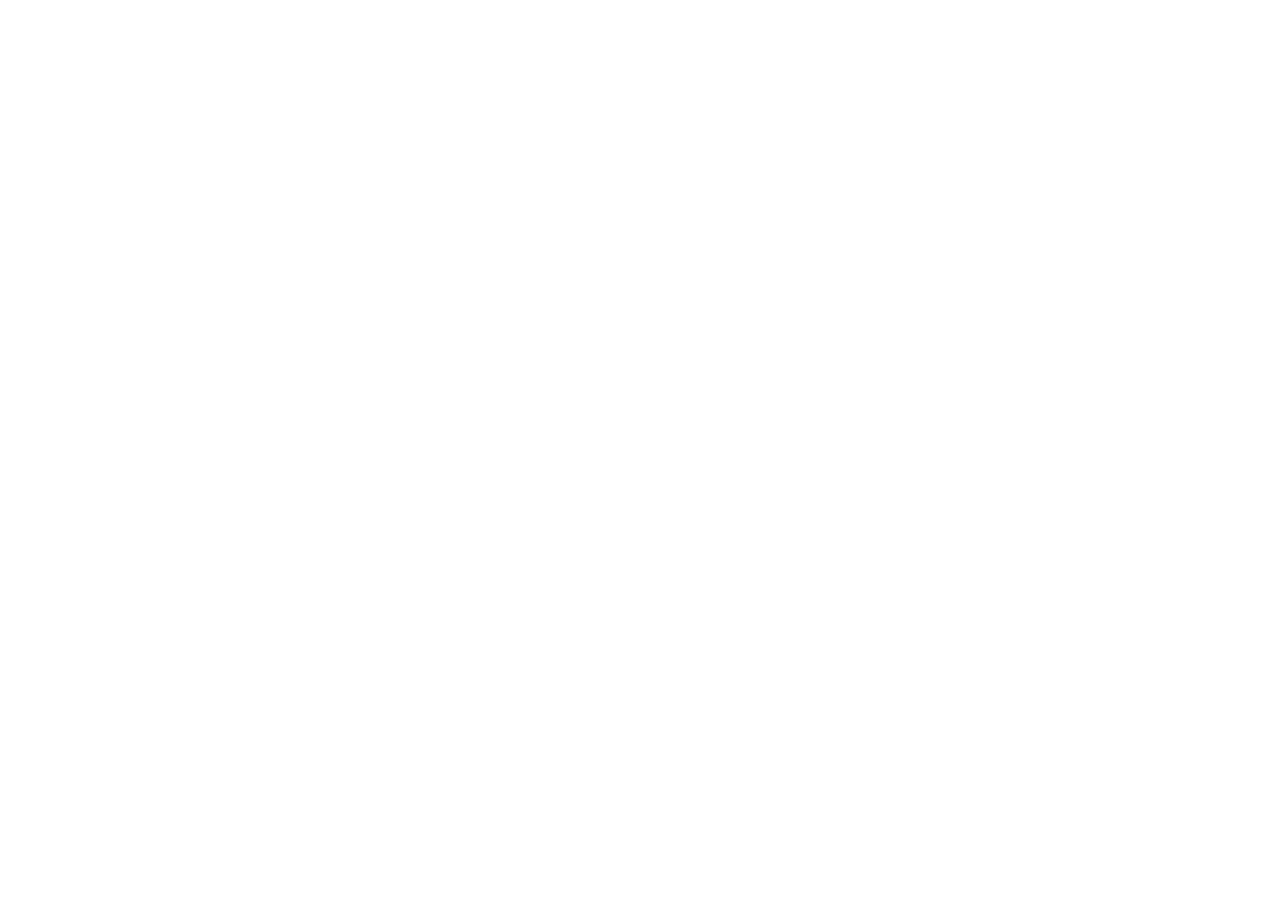
==== index.html @ bdba9b39 "add index html and title" ====
<!DOCTYPE html>
<html lang="en">
<head>
    <meta charset="UTF-8">
    <meta name="viewport" content="width=device-width, initial-scale=1.0">
    <title>Your Local Community Board</title>
</head>
<body>
    
</body>
</html>
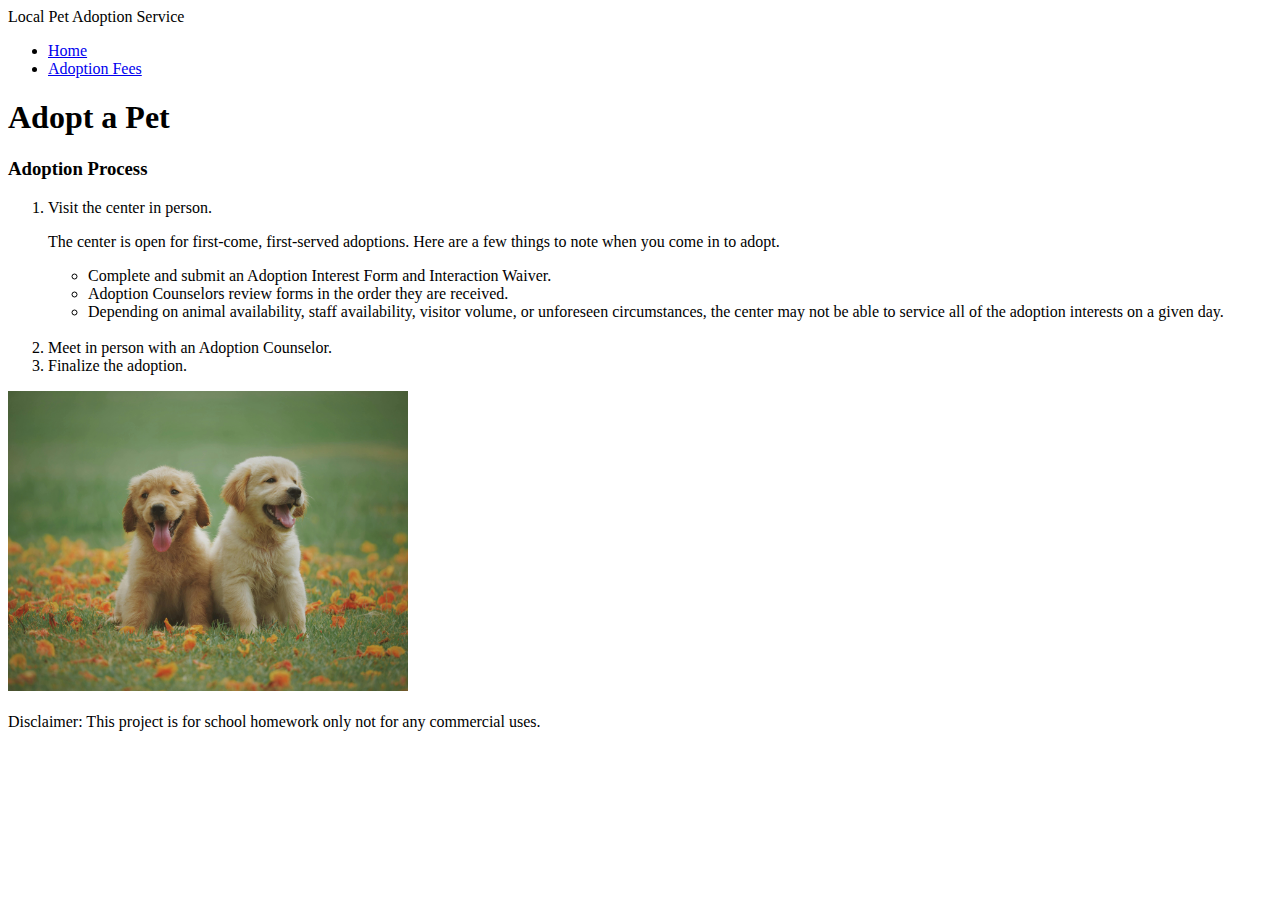
==== commit 7d3cfd17: "add homepage" ====
--- a/index.html
+++ b/index.html
@@ -3,9 +3,43 @@
 <head>
     <meta charset="UTF-8">
     <meta name="viewport" content="width=device-width, initial-scale=1.0">
-    <title>Your Local Community Board</title>
+    <title>Local Pet Adoption Service Homepage</title>
 </head>
 <body>
-    
+    <!--Header-->
+    <header>
+       Local Pet Adoption Service
+    </header>
+    <!--Navigation-->
+    <nav>
+        <ul>
+            <li><a href="index.html">Home</a></li>
+            <li><a href="page2.html">Adoption Fees</a></li>
+        </ul>
+    </nav>
+    <!--Main Content-->
+    <main>
+         <h1>Adopt a Pet</h1>
+         <p>
+            <h3>Adoption Process</h3>
+        </p>
+            <ol>
+                <li>Visit the center in person.</li>
+                    <p>The center is open for first-come, first-served adoptions. Here are a few things to note when you come in to adopt.</p>
+                        <ul>
+                            <li>Complete and submit an Adoption Interest Form and Interaction Waiver. </li>
+                            <li>Adoption Counselors review forms in the order they are received.</li>
+                            <li>Depending on animal availability, staff availability, visitor volume, or unforeseen circumstances, the center may not be able to service all of the adoption interests on a given day.</li>
+                        </ul><br>
+                <li>Meet in person with an Adoption Counselor.</li>
+                <li>Finalize the adoption.</li>
+            </ol>
+            <img src="images/pexels-chevanon-1108099.jpg" alt="adopt a dog" width="400">
+    </main>
+    <br>
+    <!--Footer-->
+    <footer>
+        Disclaimer: This project is for school homework only not for any commercial uses. 
+    </footer>
 </body>
 </html>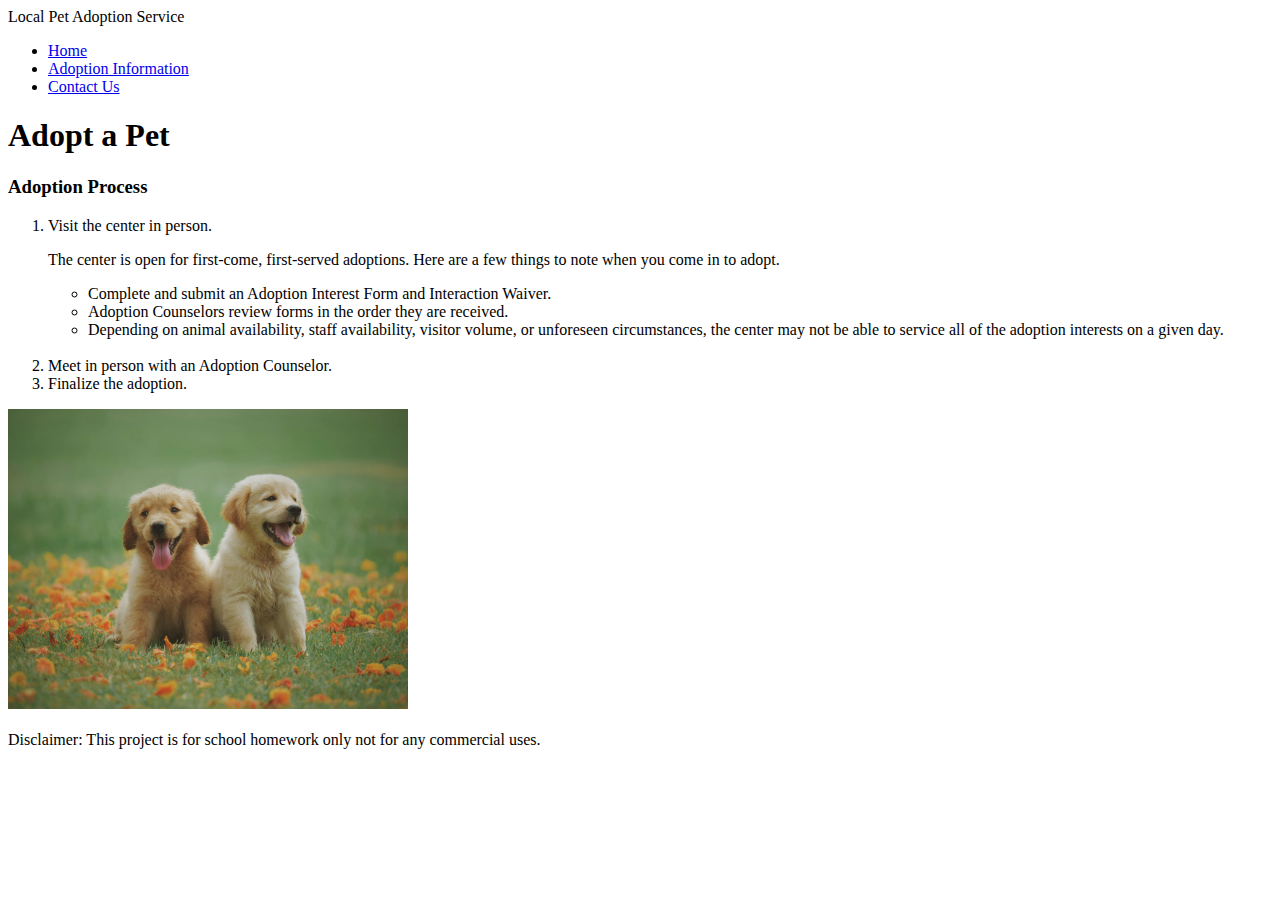
==== commit 4274aa0a: "add page3.html to m1-assignment" ====
--- a/index.html
+++ b/index.html
@@ -14,7 +14,8 @@
     <nav>
         <ul>
             <li><a href="index.html">Home</a></li>
-            <li><a href="page2.html">Adoption Fees</a></li>
+            <li><a href="page2.html">Adoption Information</a></li>
+            <li><a href="page3.html">Contact Us</a></li>
         </ul>
     </nav>
     <!--Main Content-->
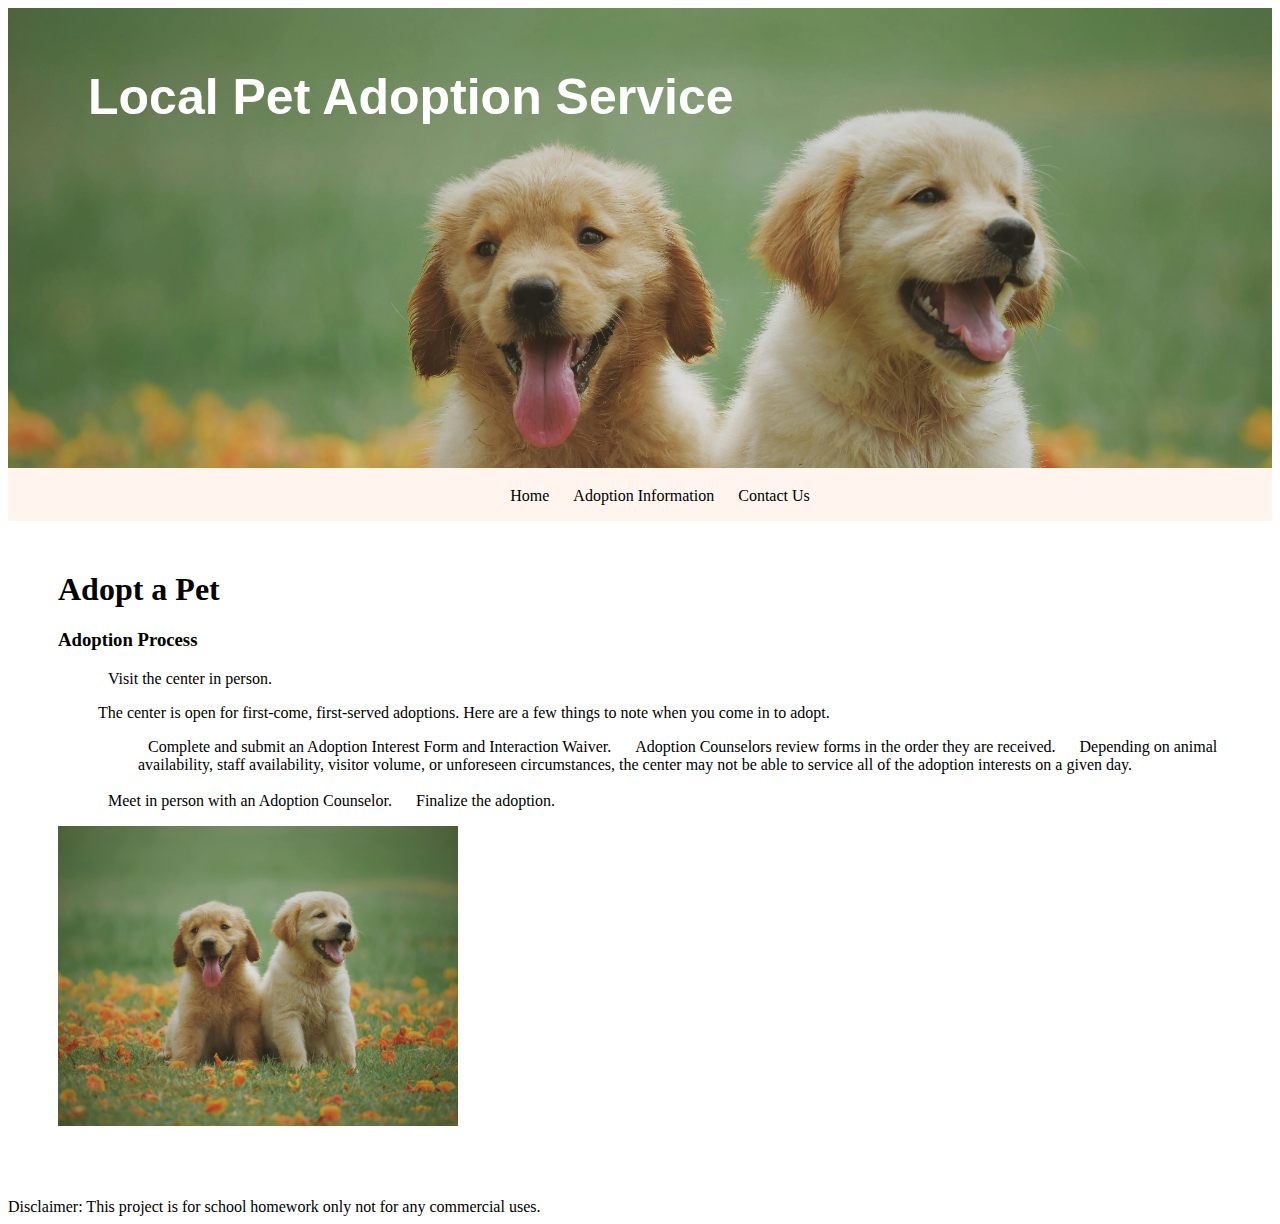
==== commit 2eb10818: "week2 day3 lab assignment CSS update" ====
--- a/index.html
+++ b/index.html
@@ -4,6 +4,65 @@
     <meta charset="UTF-8">
     <meta name="viewport" content="width=device-width, initial-scale=1.0">
     <title>Local Pet Adoption Service Homepage</title>
+
+<style>
+    header {
+        background: url("images/pexels-chevanon-1108099.jpg") 0px -125px no-repeat;
+        background-size: 1400px; 
+        height: 400px;
+        padding-top: 60px; 
+        padding-left: 80px;
+        font-weight: bold;
+        font-family: Arial, Helvetica, sans-serif;
+        font-size:50px; 
+        color:#fff
+    }
+
+    li {
+        list-style-type: none;
+        display: inline;
+        padding: 5px 10px;
+    }
+
+    li a:link {
+        text-decoration: none;
+        color:#000000;
+    }
+
+    li a:visited {
+        text-decoration: none;
+        color: #000000;
+    }
+
+    li a:hover {
+        text-decoration: underline;
+        color: #0000ff;
+    }
+
+    li a:active {
+        text-decoration: none;
+        color: #9933ff
+    }
+
+    nav {
+    background-color: rgb(255, 245, 238);
+    height: 50px;
+    text-align: center;
+    padding-top: 3px;
+    }
+
+    /* style the main content area */
+
+    main {
+    margin: 50px;
+    }
+
+   
+
+
+
+</style> 
+    
 </head>
 <body>
     <!--Header-->
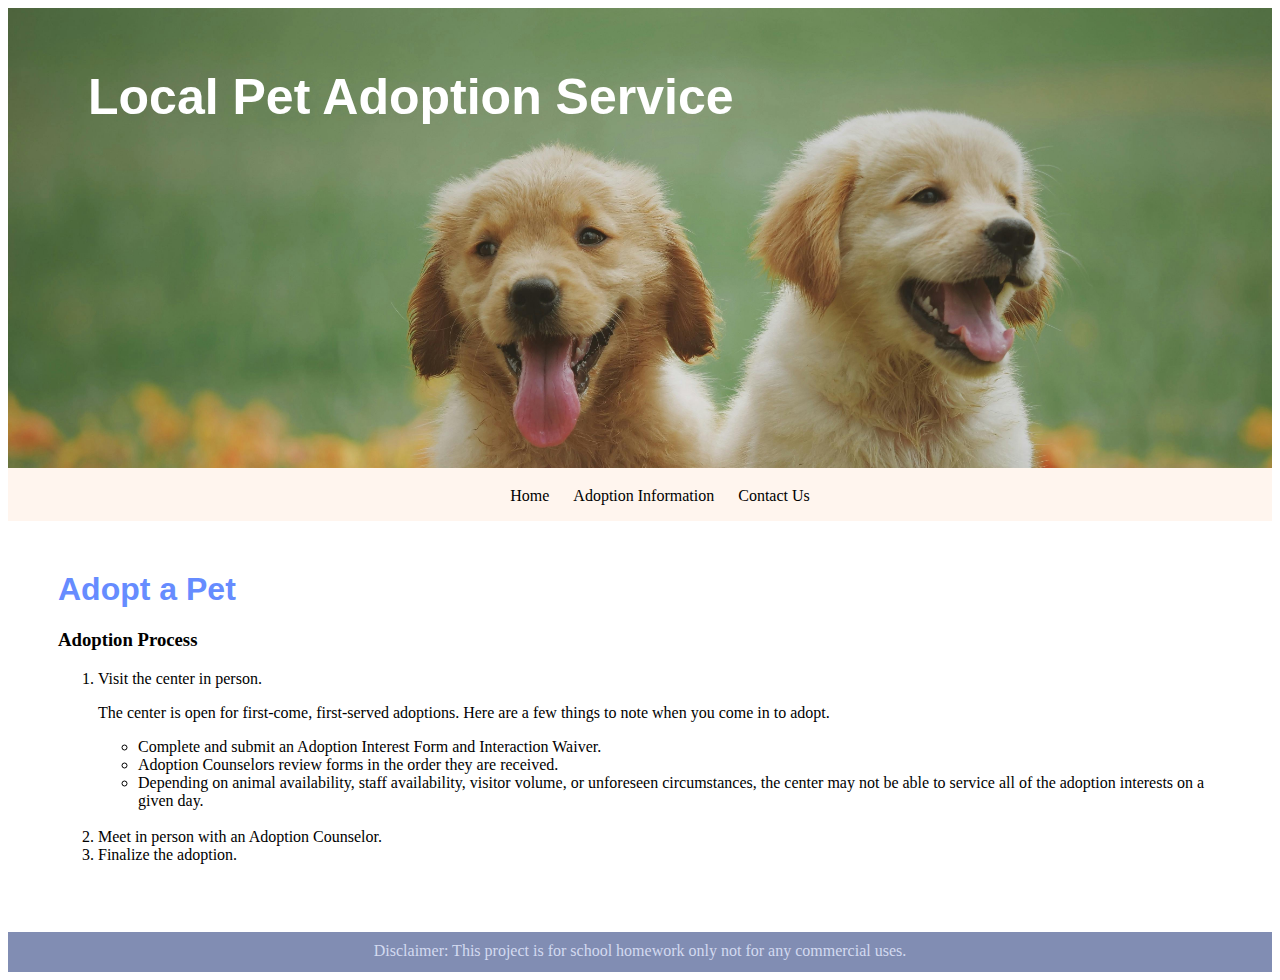
==== commit d7610cd7: "week2 day3 lab assignment CSS update page 2" ====
--- a/index.html
+++ b/index.html
@@ -6,6 +6,7 @@
     <title>Local Pet Adoption Service Homepage</title>
 
 <style>
+    /* style header area */
     header {
         background: url("images/pexels-chevanon-1108099.jpg") 0px -125px no-repeat;
         background-size: 1400px; 
@@ -15,10 +16,11 @@
         font-weight: bold;
         font-family: Arial, Helvetica, sans-serif;
         font-size:50px; 
-        color:#fff
+        color:#fff;
     }
 
-    li {
+    /* style navigation */
+    .nav li {
         list-style-type: none;
         display: inline;
         padding: 5px 10px;
@@ -41,7 +43,7 @@
 
     li a:active {
         text-decoration: none;
-        color: #9933ff
+        color: #9933ff;
     }
 
     nav {
@@ -52,14 +54,23 @@
     }
 
     /* style the main content area */
-
     main {
     margin: 50px;
     }
 
-   
+    main h1 {
+    color: #668cff;
+    font-family: Arial, Helvetica, sans-serif
+    }
 
-
+    /* style footer area */
+    footer {
+    height: 30px;
+    background-color: rgb(129, 141, 179);
+    text-align: center;
+    padding-top: 10px;
+    color: rgb(211, 218, 240)
+    }
 
 </style> 
     
@@ -70,7 +81,7 @@
        Local Pet Adoption Service
     </header>
     <!--Navigation-->
-    <nav>
+    <nav class="nav">
         <ul>
             <li><a href="index.html">Home</a></li>
             <li><a href="page2.html">Adoption Information</a></li>
@@ -94,7 +105,6 @@
                 <li>Meet in person with an Adoption Counselor.</li>
                 <li>Finalize the adoption.</li>
             </ol>
-            <img src="images/pexels-chevanon-1108099.jpg" alt="adopt a dog" width="400">
     </main>
     <br>
     <!--Footer-->
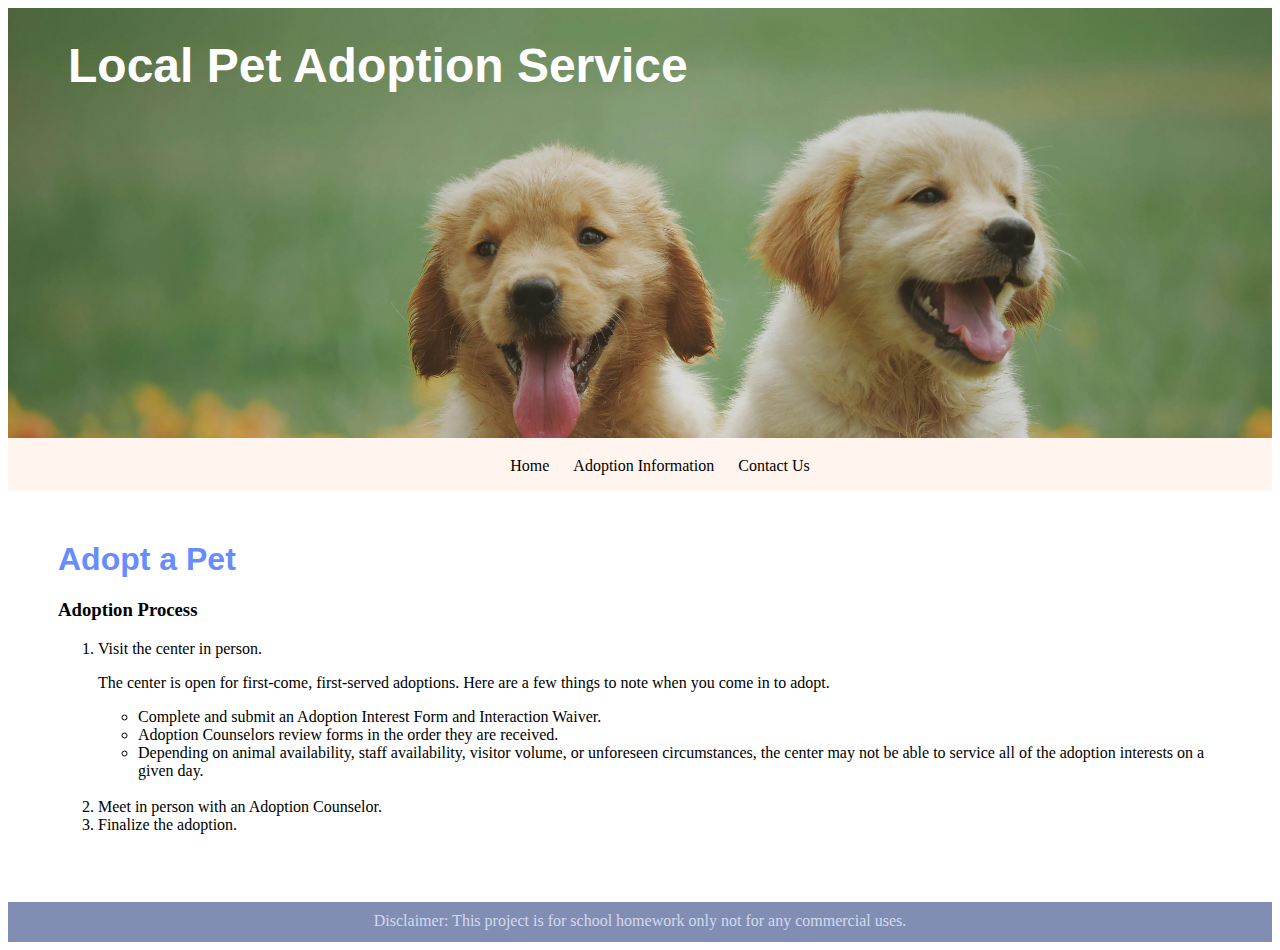
==== commit ccc59678: "week2 day3 lab assignment CSS fix padding" ====
--- a/index.html
+++ b/index.html
@@ -11,11 +11,11 @@
         background: url("images/pexels-chevanon-1108099.jpg") 0px -125px no-repeat;
         background-size: 1400px; 
         height: 400px;
-        padding-top: 60px; 
-        padding-left: 80px;
+        padding-top: 30px; 
+        padding-left: 60px;
         font-weight: bold;
         font-family: Arial, Helvetica, sans-serif;
-        font-size:50px; 
+        font-size:48px; 
         color:#fff;
     }
 
